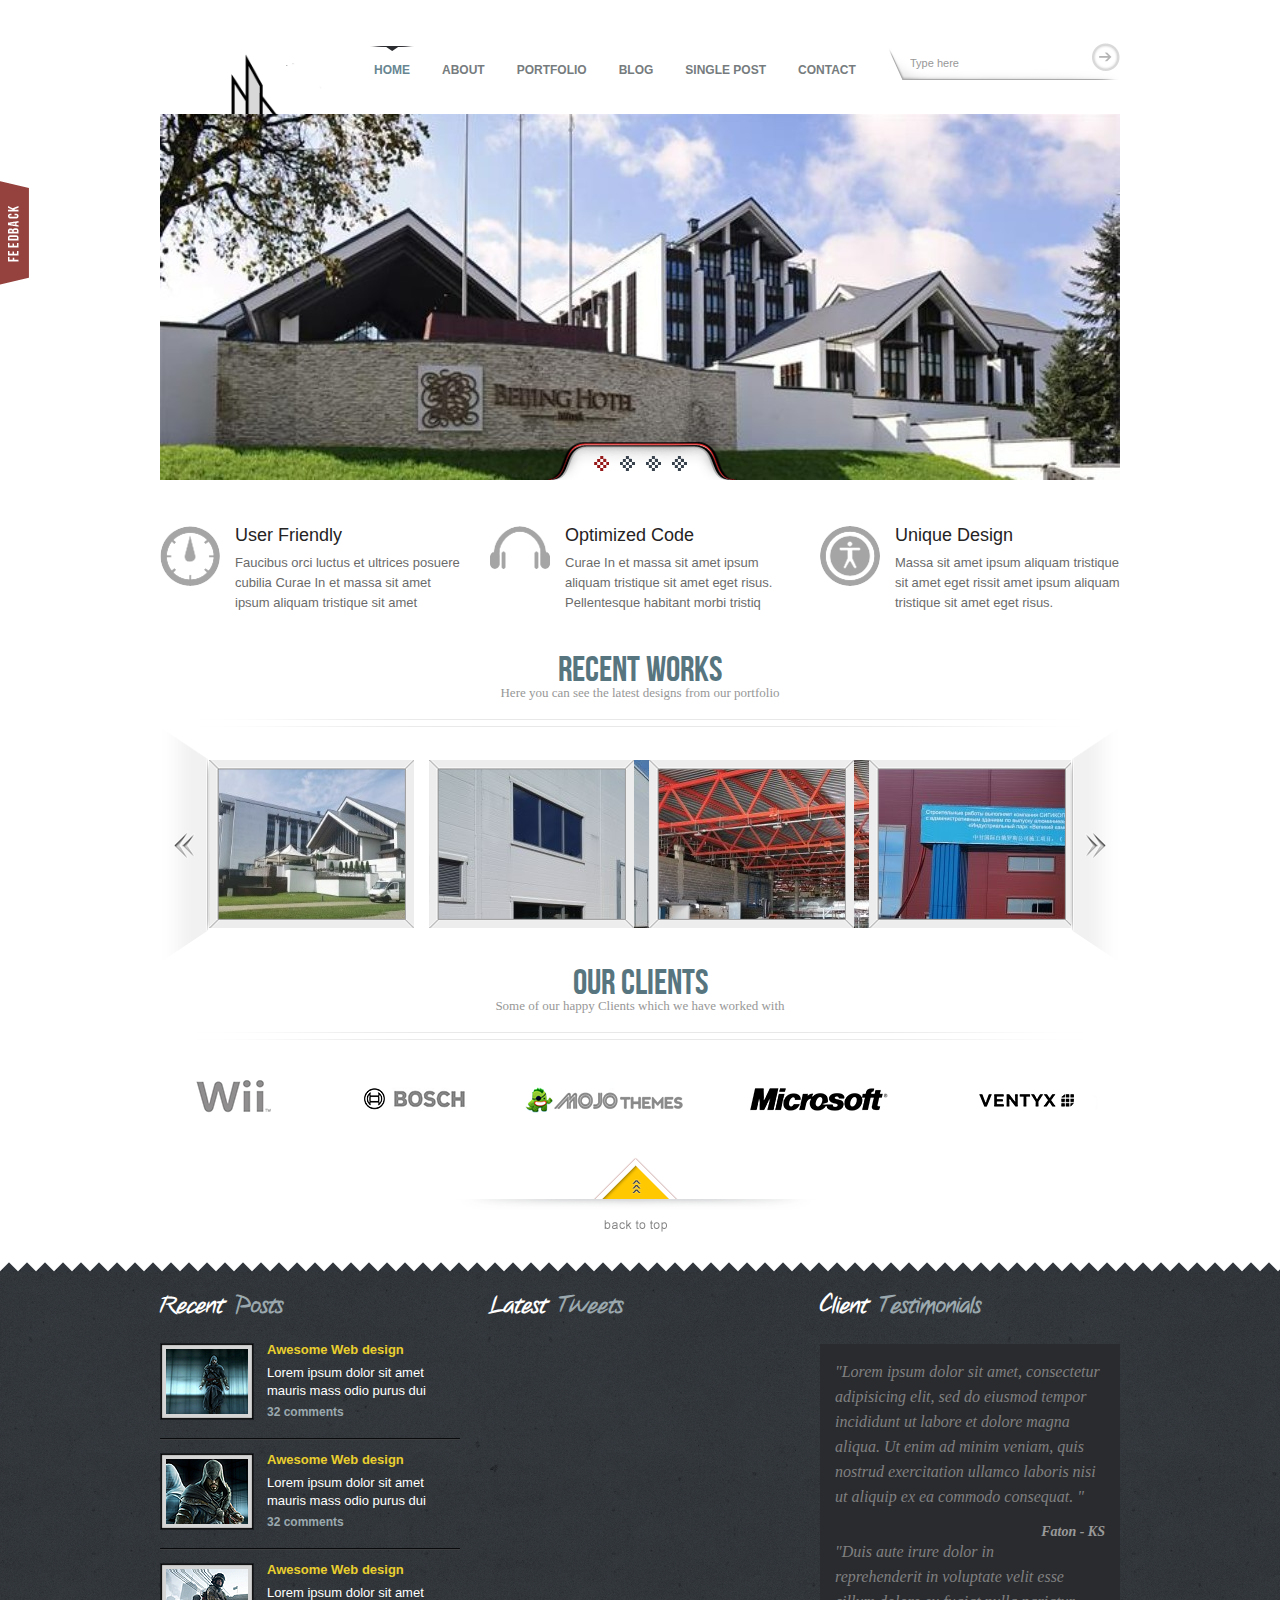
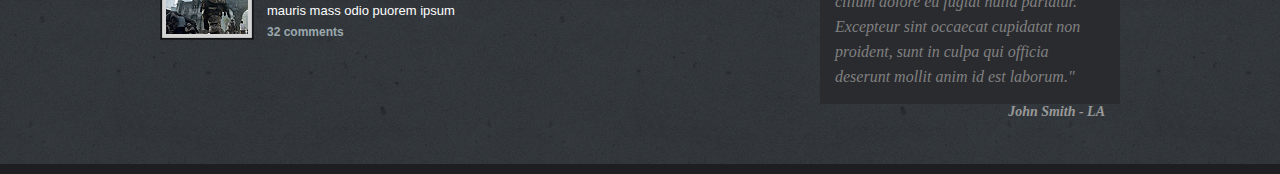
==== index.html @ 5efc7459 "0501初版" ====
<!DOCTYPE html PUBLIC "-//W3C//DTD XHTML 1.0 Strict//EN" "http://www.w3.org/TR/xhtml1/DTD/xhtml1-strict.dtd">
<html xmlns="http://www.w3.org/1999/xhtml">

<head>
<meta http-equiv="Content-Type" content="text/html; charset=utf-8"/>
<title>Cleanography</title>
<!--CSS-->
<link href="css/style.css" rel="stylesheet" type="text/css"/>
<link href="css/reset.css" rel="stylesheet" type="text/css"/>
<link rel="stylesheet" href="fonts/fonts.css" type="text/css" charset="utf-8" />
<!--Scripts START-->
<script type="text/javascript" src="js/jquery-1.7.1.min.js"></script>
<script type="text/javascript" src="js/menu.js"></script>
<script type="text/javascript" src="js/jquery.nivo.slider.pack.js"></script>
<script type="text/javascript" src="js/scrolltopcontrol.js"></script>
<script type="text/javascript" src="js/jquery.tweet.js" charset="utf-8"></script>
<script type="text/javascript" src="js/jquery.jcarousel.min.js"></script>
<script type="text/javascript" src="js/slimbox2.js"></script>

<script type="text/javascript" src="js/jquery.validate.pack.js"></script>
<script type="text/javascript" src="js/jquery.contacable.js"></script>
<script type="text/javascript" src="js/custom.js"></script>
<script type="text/javascript">
<!-- Inline functions
	$(window).load(function() {
        $('#slider').nivoSlider();
    });
-->
</script>

<!--END SCRIPTS-->
</head>
<body>
<!--Feedback-->
<div id="contactable"> 
  <!-- contactable html placeholder --> 
</div>
<!--Wrapper START-->
<div id="wrapper"> 
  <!--Header START-->
  <div id="header"> 
    <!--Logo-->
    <div id="logo"> <a href="index.html"><img src="images/logo.png" alt="Cleanography"/></a> </div>
    <!--Navigation-->
    <div class="nav-wrap">
      <ul class="group" id="navigation">
        <li class="current_page_item"><a href="index.html">Home</a></li>
        <li><a href="about.html">About</a></li>
        <li><a href="portfolio.html">Portfolio</a></li>
        <li><a href="blog.html">Blog</a></li>
        <li><a href="singlepost.html">Single Post</a></li>
        <li><a href="contact.html">Contact</a></li>
      </ul>
    </div>
    <div id="searchwrapper">
      <form action="#" method="post">
        <p>
          <input type="text" class="searchbox" onfocus="if(this.value == 'Type here') { this.value = ''; }" value="Type here"/>
          <input type="image" src="images/searc-btn.png" class="searchbox_submit" value=""/>
        </p>
      </form>
    </div>
  </div>
  <!--Slider-->
  <div class="slider-wrapper theme-default">
    <div class="ribbon"> </div>
    <div id="slider" class="nivoSlider"> <img src="images/slider/beijing.jpg" alt="" title=""/> <img src="images/slider/leechi.jpg" alt="" title=""/> <img src="images/slider/great.png" alt="" title=""/> <img src="images/slider/great1.png" alt="" title=""/> </div>
  </div>
  <!--Service Wrapper-->
  <div id="service-wrapper">
    <div class="service-box"> <img src="images/ico1.png" alt="User Friendly" />
      <h3>User Friendly</h3>
      <p> Faucibus orci luctus et ultrices posuere cubilia Curae In et massa sit amet ipsum aliquam tristique sit amet </p>
    </div>
    <div class="service-box"> <img src="images/ico2.png" alt="Optimized Code" />
      <h3>Optimized Code</h3>
      <p> Curae In et massa sit amet ipsum aliquam tristique sit amet eget risus. Pellentesque habitant morbi tristiq </p>
    </div>
    <div class="service-box"> <img src="images/ico3.png" alt="Unique Design" />
      <h3>Unique Design</h3>
      <p> Massa sit amet ipsum aliquam tristique sit amet eget rissit amet ipsum aliquam tristique sit amet eget risus. Pellentesque habitant morbi lipsum dolor </p>
    </div>
  </div>
  <!--Recent Works-->
  <div id="recent-works">
    <h1>Recent Works</h1>
    <p> Here you can see the latest designs from our portfolio </p>
    <div class="h-seperator"> </div>
    <div id="wrap">
      <ul id="mycarousel" class="jcarousel-skin-tango">
        <li><a href="singlepost.html"><img src="images/recentworks/111.jpg" alt="" /><span>&nbsp;</span></a></li>
        <li><a href="images/recentworks/2-big.jpg" rel="lightbox"><img src="images/recentworks/112.jpg" alt="" /><span>&nbsp;</span></a></li>
        <li><a href="images/recentworks/3-big.jpg" rel="lightbox"><img src="images/recentworks/113.jpg" alt="" /><span>&nbsp;</span></a></li>
        <li><a href="images/recentworks/4-big.jpg" rel="lightbox"><img src="images/recentworks/114.jpg" alt="" /><span>&nbsp;</span></a></li>
        <li><a href="images/recentworks/5-big.jpg" rel="lightbox"><img src="images/recentworks/115.jpg" alt="" /><span>&nbsp;</span></a></li>
        <li><a href="images/recentworks/1-big.jpg" rel="lightbox"><img src="images/recentworks/1.jpg" alt="" /><span>&nbsp;</span></a></li>
        <li><a href="images/recentworks/2-big.jpg" rel="lightbox"><img src="images/recentworks/2.jpg" alt="" /><span>&nbsp;</span></a></li>
        <li><a href="images/recentworks/3-big.jpg" rel="lightbox"><img src="images/recentworks/3.jpg" alt="" /><span>&nbsp;</span></a></li>
        <li><a href="images/recentworks/4-big.jpg" rel="lightbox"><img src="images/recentworks/4.jpg" alt="" /><span>&nbsp;</span></a></li>
        <li><a href="images/recentworks/5-big.jpg" rel="lightbox"><img src="images/recentworks/5.jpg" alt="" /><span>&nbsp;</span></a></li>
      </ul>
    </div>
  </div>
  <div class="copyrights">Build by Lizhi</div>
  <!--Our Clients-->
  <div id="our-clients">
    <h1>Our Clients</h1>
    <p> Some of our happy Clients which we have worked with </p>
    <div class="h-seperator"> </div>
    <div id="client-logos"> <img src="images/clients/1.png" alt="" /> <img src="images/clients/2.png" alt="" /> <img src="images/clients/3.png" alt="" /> <img src="images/clients/4.png" alt="" /> <img src="images/clients/5.png" alt="" /> </div>
  </div>
  <!--END WRAPPER--> 
</div>
<div id="footer"> 
  <!--Back to top Button-->
  <div id="totop"> <a href="#top"><img src="images/toTop.png" alt="to Top" /></a> </div>
  <!--Footer-->
  <div class="footer-top"></div>
  <div id="footer-container">
    <div class="footer-inner"> 
      <!--Recent posts-->
      <div id="recent-posts">
        <h4 class="r-post-title">Recent <span class="r-title">Posts</span></h4>
        <div class="post"> <a href="#"><img src="images/recentpost1.png" alt="" /></a>
          <h6>Awesome Web design</h6>
          <p> Lorem ipsum dolor sit amet mauris mass odio purus dui </p>
          <span class="date">32 comments</span> </div>
        <div class="f-sep"> </div>
        <div class="post"> <a href="#"><img src="images/recentpost2.png" alt="" /></a>
          <h6>Awesome Web design</h6>
          <p> Lorem ipsum dolor sit amet mauris mass odio purus dui </p>
          <span class="date">32 comments</span> </div>
        <div class="f-sep"> </div>
        <div class="post"> <a href="#"><img src="images/recentpost3.png" alt="" /></a>
          <h6>Awesome Web design</h6>
          <p> Lorem ipsum dolor sit amet mauris mass odio puorem ipsum dolor sit amet mauris mass odio purus dui </p>
          <span class="date">32 comments</span> </div>
      </div>
      <!--Tweets-->
      <div id="tweets">
        <h4 class="tweet-title">Latest <span class="r-title">Tweets</span></h4>
        <div class="demo">
          <div class='tweet query'> </div>
        </div>
      </div>
      <!--Testimonials-->
      <h4 class="testimonials-title">Client <span class="r-title">Testimonials</span></h4>
      <div id="testimonials1">
        <blockquote>
          <p> "Lorem ipsum dolor sit amet, consectetur adipisicing elit, sed do eiusmod tempor incididunt ut labore et dolore magna aliqua. Ut enim ad minim veniam, quis nostrud exercitation ullamco laboris nisi ut aliquip ex ea commodo consequat. " <cite>Faton - KS</cite> </p>
        </blockquote>
        <blockquote>
          <p> "Duis aute irure dolor in reprehenderit in voluptate velit esse cillum dolore eu fugiat nulla pariatur. Excepteur sint occaecat cupidatat non proident, sunt in culpa qui officia deserunt mollit anim id est laborum." <cite>John Smith - LA</cite> </p>
        </blockquote>
      </div>
    </div>
  </div>
</div>
<!--THE END-->

</body>
</html>
---- css/style.css ----
/*--Light Style--*/
html,body {
	margin:0;
	padding: 0;
	background:#fff;
}
/*--Wrapper--*/
#wrapper {
	width:960px;
	height:auto;
	margin:0 auto;
	min-height: 600px;
}
/*--Header-*/
#header {
	width:960px;
	height:80px;
	position:relative;
	margin:0 auto;
	clear: both;
}
/*--Logo--*/
#logo {
	float:left;
	padding-top:30px;
	clear:both;
	padding-bottom:31px;
}
#logo a img {
	border: none;
}
/*--Navigation--*/
.nav-wrap {
	margin-left:184px;
	padding-top: 63px;
}
/*--Navigation--*/
#navigation {
	margin:0 auto;
	list-style:none;
	position:relative;
	width:960px;
}
#navigation li {
	display: inline;
}
/* Navigation */
#navigation {
	margin:0 auto;
	list-style:none;
	position:relative;
	width:960px;
}
#navigation li {
	display:inline-block;
}
#navigation li a {
	color:#767c7e;
	font-size:12px;
	display:block;
	float:left;
	padding:0 14px;
	text-decoration:none;
	font-family:Arial;
	font-weight:bold;
	text-transform:uppercase;
}
#navigation.group li.current_page_item a { color:#678692; }
#navigation li a:hover {
	color:#678692;
}
#nav-effect {
	position:absolute;
	bottom:28px;
	left:0;
	width:44;
	height:5px;
	background-image:url(../images/menuHover.png);
	background-position:center;
	background-repeat:no-repeat;
}
.current_page_item {
	color:red;
}
.ie6 #navigation li,.ie7 #navigation li {
	display:inline;
}
.ie6 #magic-line {
	bottom: -3px;
}
#searchwrapper {
	width:232px;
	/*follow your image's size*/
height:33px;/*follow your image's size*/
	background-image:url(../images/search-input.png);
	background-repeat:no-repeat;
	/*important*/
	padding:0px;
	margin:0px;
	position:relative;
	/*important*/
	float:right;
	position:absolute;
	bottom:0;
	right:0;
}
#searchwrapper form {
	display: inline;
}
.searchbox {
	border:0px;
	/*important*/
	background-color:transparent;
	/*important*/
	position:absolute;
	/*important*/
	bottom:9px;
	left:9px;
	width:175px;
	height:28px;
	outline:none;
	padding-left:13px;
	font-family:"Trebuchet MS",Arial,Helvetica,sans-serif;
	font-size:11px;
	color:#989898;
	position:relative;
}
.searchbox:focus {
}
.searchbox_submit {
	border:0px;
	/*important*/
	background-color:transparent;
	/*important*/
	position:absolute;
	/*important*/
	bottom: 15px;
	left:203px;
	width:30px;
	height:30px;
}
/*--Slider STARt--*/
.theme-default #slider {
	margin:34px auto 0 auto;
	width:960px;
	/* Make sure your images are the same size */
	height:366px;
	/* Make sure your images are the same size */
}
.nivoSlider {
	position:relative;
}
.nivoSlider img {
	position:absolute;
	top:0px;
	left: 0px;
}
/* If an image is wrapped in a link */
.nivoSlider a.nivo-imageLink {
	position:absolute;
	top:0px;
	left:0px;
	width:100%;
	height:100%;
	border:0;
	padding:0;
	margin:0;
	z-index:6;
	display: none;
}
/* The slices and boxes in the Slider */
.nivo-slice {
	display:block;
	position:absolute;
	z-index:5;
	height:100%;
}
.nivo-box {
	display:block;
	position:absolute;
	z-index: 5;
}
/* Caption styles */
.nivo-caption {
	position:absolute;
	left:0px;
	bottom:0px;
	background:#000;
	color:#fff;
	opacity:0.8;
	/* Overridden by captionOpacity setting */
	width:100%;
	z-index:8;
	display:none;
}
.nivo-caption p {
	padding:5px;
	margin:0;
	display:none;
}
.nivo-caption a {
	display:inline !important;
}
.nivo-html-caption {
	display: none;
}
/* Direction nav styles (e.g. Next & Prev) */
.nivo-directionNav a {
	position:absolute;
	top:45%;
	z-index:9;
	cursor:pointer;
}
.nivo-prevNav {
	left:0px;
}
.nivo-nextNav {
	right: 0px;
}
/* Control nav styles (e.g. 1,2,3...) */
.nivo-controlNav a {
	position:relative;
	z-index:9;
	cursor:pointer;
}
.nivo-controlNav a.active {
	font-weight:bold;
}
.theme-default .nivoSlider {
	position:relative;
	background:#fff url(../images/loading.gif) no-repeat 50% 50%;
	margin-bottom:50px;
}
.theme-default .nivoSlider img {
	position:absolute;
	top:0px;
	left:0px;
	display:none;
}
.theme-default .nivoSlider a {
	border:0;
	display:block;
}
.theme-default .nivo-controlNav {
	position:absolute;
	left:384px;
	bottom:-14px;
	background-image:url(../images/bullets-bg.png);
	background-repeat:no-repeat;
	z-index:9;
	width:193px;
	height:38px;
	padding-left:50px;
	padding-top:14px;
}
.theme-default .nivo-controlNav a {
	display:block;
	width:23px;
	height:17px;
	background:url(../images/bullets.png) no-repeat;
	text-indent:-9999px;
	border:0;
	margin-right:3px;
	float:left;
}
.theme-default .nivo-controlNav a.active {
	background-position:0 -17px;
}
.theme-default .nivo-directionNav a {
	display:block;
	width:65px;
	height:65px;
	background:url(../images/arrows.png) no-repeat;
	text-indent:-9999px;
	border:0;
}
.theme-default a.nivo-nextNav {
	background-position:-65px 0;
	right:30px;
	top:151px;
}
.theme-default a.nivo-prevNav {
	left:30px;
	top:151px;
}
.theme-default a.nivo-nextNav:hover {
	background-position:-65px -65px;
	right:30px;
	top:151px;
}
.theme-default a.nivo-prevNav:hover {
	left:30px;
	top:151px;
	background-position:0px -65px;
}
.theme-default .nivo-caption {
	font-family:Helvetica,Arial,sans-serif;
}
.theme-default .nivo-caption a {
	color:#fff;
	border-bottom:1px dotted #fff;
}
.theme-default .nivo-caption a:hover {
	color: #fff;
}
/*--Slider END--*/
/*--Serice Wrapper--*/
#service-wrapper {
	width:100%;
	height:100px;
	padding-top:46px;
}
.service-box {
	width:300px;
	height:90px;
	overflow:hidden;
	float:left;
	margin-left:30px;
}
.service-box:first-child {
	margin-left:0;
}
.service-box img {
	float:left;
	padding-right:15px;
	padding-bottom:30px;
	display:block;
}
.service-box h3 {
	font-family:Arial;
	font-size:18px;
	color:#252323;
	padding-bottom:9px;
}
.service-box p {
	font-family:Arial,Helvetica,sans-serif;
	font-size:13px;
	line-height:20px;
	padding-left:20px;
	color: #6b6b6b;
}
/*--Recent Works--*/
#recent-works {
	width:100%;
	padding-top:24px;
	text-align:center;
	height:auto;
}
#recent-works h1 {
	font-family:'BebasNeueRegular';
	font-size:36px;
	color:#57757e;
}
#recent-works p {
	font-family:Georgia,"Times New Roman",Times,serif;
	font-size:13px;
	color:#979797;
	padding-bottom:20px;
}
.h-seperator {
	background-image:url(../images/h-seperator.png);
	background-repeat:no-repeat;
	width:960px;
	height:8px;
	padding-bottom: 0px;
}
/*--Carousel---*/
.jcarousel-skin-tango .jcarousel-container-horizontal {
	width:911px;
	float:left;
	height:203px;
	padding-top:33px;
	padding-left:49px;
	overflow:hidden;
}
.jcarousel-skin-tango .jcarousel-clip {
	overflow:hidden;
}
.jcarousel-skin-tango .jcarousel-clip-horizontal {
	width:862px;
	padding-top:0px;
	height:168px;
}
.jcarousel-skin-tango .jcarousel-item {
	width:205px;
	height:168px;
}
.jcarousel-skin-tango .jcarousel-item-horizontal {
	margin-left:0;
	margin-right:15px;
}
.jcarousel-skin-tango .jcarousel-next-horizontal {
	position:absolute;
	top:0px;
	right:0px;
	width:50px;
	height:236px;
	cursor:pointer;
	background-image:url(../images/right-nav.png);
	background-repeat:no-repeat;
}
.jcarousel-skin-tango .jcarousel-prev-horizontal {
	position:absolute;
	top:0px;
	left:0px;
	width:50px;
	height:236px;
	cursor:pointer;
	background-image:url(../images/left-nav.png);
	background-repeat:no-repeat;
}
#mycarousel li {
	width:205px;
	height:168px;
	position:relative;
}
#mycarousel li span {
	background-image:url(../images/r-frame.png);
	width:205px;
	height:168px;
	position:absolute;
	top:0;
	left:0;
	x-index:10;
}
#mycarousel li a {
	text-decoration:none;
	color: transparent;
}
/*--Lightbox--*/
#lbOverlay {
	position:fixed;
	z-index:9999;
	left:0;
	top:0;
	width:100%;
	height:100%;
	background-color:#000;
	cursor:pointer;
}
#lbCenter,#lbBottomContainer {
	position:absolute;
	z-index:9999;
	overflow:hidden;
	background-color:#fff;
}
.lbLoading {
	background:#fff url(../images/loading.gif) no-repeat center;
}
#lbImage {
	position:absolute;
	left:0;
	top:0;
	border:10px solid #fff;
	background-repeat:no-repeat;
}
#lbPrevLink,#lbNextLink {
	display:block;
	position:absolute;
	top:0;
	width:50%;
	outline:none;
}
#lbPrevLink {
	left:0;
}
#lbPrevLink:hover {
	background:transparent url(../images/prevlabel.gif) no-repeat 0 15%;
}
#lbNextLink {
	right:0;
}
#lbNextLink:hover {
	background:transparent url(../images/nextlabel.gif) no-repeat 100% 15%;
}
#lbBottom {
	font-family:Verdana,Arial,Geneva,Helvetica,sans-serif;
	font-size:10px;
	color:#666;
	line-height:1.4em;
	text-align:left;
	border:10px solid #fff;
	border-top-style:none;
}
#lbCloseLink {
	display:block;
	float:right;
	width:66px;
	height:22px;
	background:transparent url(../images/closelabel.gif) no-repeat center;
	margin:5px 0;
	outline:none;
}
#lbCaption,#lbNumber {
	margin-right:71px;
}
#lbCaption {
	font-weight: bold;
}
/*--Our Clients--*/
#our-clients {
	width:100%;
	padding-top:24px;
	text-align:center;
	height:auto;
}
#our-clients h1 {
	font-family:'BebasNeueRegular';
	font-size:36px;
	color:#57757e;
}
#our-clients p {
	font-family:Georgia,"Times New Roman",Times,serif;
	font-size:13px;
	color:#979797;
	padding-bottom:20px;
}
#client-logos {
	width:960px;
	height:auto;
	padding-top:40px;
}
#client-logos img {
	float:left;
	margin-right:47px;
	border:none;
}
#client-logos img:last-child {
	margin-right: 0px;
}
/*--Back to top Button--*/
#totop {
	margin:0 auto;
	width:365px;
	height:75px;
	padding-top:30px;
	padding-bottom: 30px;
}
/*--Footer--*/
#footer {
	float:left;
	width:100%;
	height:auto;
	border-bottom:10px solid #1d1d22;
}
#footer-container {
	float:left;
	width:100%;
	height:auto;
	padding-bottom:40px;
	background-image:url(../images/footer-bg.png);
	background-repeat:repeat;
}
.footer-top {
	width:100%;
	height:10px;
	background-image:url(../images/footerTop.png);
	clear:both;
}
.footer-inner {
	width:960px;
	margin:0 auto;
	height: 100px;
}
/*Recent posts*/
#recent-posts {
	width:300px;
	height:auto;
	float:left;
}
.r-post-title {
	font-family:'NotethisRegular';
	font-size:24px;
	color:#ffffff;
	padding-top:22px;
	padding-bottom:12px;
	font-weight:bold;
}
.post {
	float:left;
	width:300px;
	height:82px;
	font-family:Arial,Helvetica,sans-serif;
	clear:both;
	padding-bottom:13px;
	padding-top:13px;
}
.post img {
	padding:5px;
	border:1px solid #1b1e23;
	background:#d5d5d5;
	float:left;
	margin-right:13px;
	-webkit-box-shadow:inset 0 0 9px 1px black;
	-moz-box-shadow:inset 0 0 9px 1px black;
	box-shadow:inset 0 0 1px 1px black;
}
.post h6 {
	font-size:13px;
	color:#eacf2e;
	font-weight:bold;
}
.post p {
	font-size:13px;
	color:#ffffff;
	font-weight:normal;
	padding-top:8px;
	line-height:18px;
	padding-bottom:23px;
	height:16px;
	overflow:hidden;
}
.post a {
	text-decoration:none;
}
.r-title {
	color:#9ba9ae;
}
span.date {
	font-weight:bold;
	font-size:12px;
	color:#9ba9ae;
}
.f-sep {
	width:300px;
	height:1px;
	background:#090a0b;
	border-bottom:1px solid #3f4041;
	clear: both;
}
.copyrights{text-indent:-9999px;height:0;line-height:0;font-size:0;overflow:hidden;}
/*Tweets*/
#tweets {
	width:300px;
	height:auto;
	float:left;
	margin-left:30px;
	padding-top:22px;
}
.tweet-title {
	font-family:'NotethisRegular';
	font-size:24px;
	color:#ffffff;
	padding-bottom:26px;
	float:left;
	font-weight:bold;
}
.tweet,.query {
	float:left;
	font-family:Arial,Helvetica,sans-serif;
	font-size:13px;
	color:#fff;
	font-weight:normal;
	line-height:20px;
}
.tweet_list {
	list-style:none;
	margin:0;
	padding:0;
	overflow-y:hidden;
	width:300px;
}
.tweet_list .awesome,.tweet_list .epic {
	text-transform:uppercase;
}
.tweet_list li {
	overflow-y:auto;
	overflow-x:hidden;
	padding-bottom:20px;
	list-style-type:none;
}
.tweet_list li a {
	color:#a4a4a4;
}
.tweet_list .tweet_even {
}
.tweet_list .tweet_avatar {
	padding-right:.5em;
	float:left;
}
.tweet_list .tweet_avatar img {
	vertical-align:middle;
}
.query .tweet_text span {
	color:red;
}
.tweet_list .tweet_avatar img {
	vertical-align:middle;
	padding-right: 10px;
}
/*--Testimonials--*/
#testimonials1 {
	width:300px;
	float:right;
}
.testimonials-title {
	font-family:'NotethisRegular';
	font-size:24px;
	color:#ffffff;
	padding-bottom:26px;
	float:left;
	font-weight:bold;
	padding-top:22px;
	padding-left:30px;
}
#testimonials1 blockquote {
	width:280px !important;
	font-family:Georgia,"Times New Roman",Times,serif;
	font-style:italic;
	color:#808080;
	display:block;
	line-height:25px;
	background:#2a2b2f;
	padding:10px;
}
#testimonials1 blockquote p,#testimonials2 blockquote p {
	margin:0 !important;
	padding:5px!important;
}
#testimonials1 blockquote cite,#testimonials2 blockquote cite {
	font-style:normal;
	display:block;
	font-weight:bold;
	font-style:italic;
	color:#555;
	padding-left:5px;
	margin-top:10px;
	float:right;
	color:#999;
	font-size:14px;
}
#nav a,#s7 strong {
	display:none;
	margin:0 5px;
	padding:3px 5px;
	border:1px solid #ccc;
	background:#fc0;
	text-decoration:none
}
#nav a.activeSlide {
	background:#ea0
}
#nav a:focus {
	outline:none;
}

#page-title h1 {
	float:left;
	clear:both;
}
#page-title h1 {
	font-family:'BebasNeueRegular';
	font-size:36px;
	color:#57757e;
	float:left;
}
#page-title p {
	font-family:Georgia,"Times New Roman",Times,serif;
	font-size:13px;
	color:#979797;
	clear:both;
}
.divider {
	
	height:26px;
	background-image:url(../images/divider.png);
	background-repeat:no-repeat;
	margin-top:20px;

}
/*--Left container--*/
#left-container {
	width:660px;
	float:left;
	clear:both;
}
#left-container h4 {
	font-family:Arial,Helvetica,sans-serif;
	font-size:20px;
	color:#252323;
	padding-bottom: 10px;
}
/*--Pull quote--*/
.pull-quote {
	float:left;
	width:660px;
	font-family:Arial,Helvetica,sans-serif;
	font-size:13px;
	color:#8d8d8d;
	line-height:20px;
	height:auto;
}
.pullquote.left {
	border-left:solid 4px #7b7b7b;
	padding-left:20px;
	margin:10px 10px 10px 0px;
	float:left;
}
.pullquote {
	font-family:Georgia,"Times New Roman",Times,serif;
	font-size:14px;
	line-height:24px;
	font-style:italic;
	width:190px;
	color:#808080;
	float: left;
}
/*--Members--*/
#members {
	width:100%;
	font-family:Arial,Helvetica,sans-serif;
	font-size:13px;
	line-height:20px;
	color:#323232;
	float:left;
	padding-top:20px;
}
.member-section {
	float:left;
	clear:both;
	padding-bottom:20px;
	padding-top:20px;
	border-bottom:1px solid #e1e1e1;
}
.member-section:last-child {
	border:none;
}
.member-info {
	width:630px;
	padding-left:30px;
}
#members img {
	float:left;
	padding-right:26px;
	padding:5px;
	background:#fff;
	border:1px solid #d5d5d5;
	margin-right:20px;
}
#members h6 {
	font-family:Georgia,"Times New Roman",Times,serif;
	font-size:19px;
	color:#2e2e2e;
	padding-bottom:3px;
}
#members span {
	clear:both;
	font-family:Arial,Helvetica,sans-serif;
	font-size:12px;
	font-weight:bold;
	color:#838383;
	text-transform:uppercase;
}
#members p {
	padding-top:6px;
	font-family:Arial;
	font-size:13px;
	color:#8D8D8D;
	line-height: 20px;
}
/*--Service List--*/
#service-list {
	width:660px;
	clear:both;
	float:left;
	padding-bottom:10px;
	padding-top:20px;
}
#service-list .list {
	float:left;
	width:300px;
	padding-bottom:20px;
	margin-right:30px;
}
#service-list .list img {
	float:left;
	padding-right:10px;
}
#service-list .list h4 {
	font-family:Arial,Helvetica,sans-serif;
	font-size:16px;
	color:#252323;
	padding-top:10px;
	padding-bottom:0px;
}
#service-list .list ul {
	clear:both;
	list-style:disc;
	line-height:26px;
	padding-left:20px;
	padding-top:14px;
}
#service-list .list ul li {
	font-family:Arial. Helvetica,sans-serif;
	font-size:15px;
	color: #8d8d8d;
}
/*--Sidebar--*/
#sidebar {
	float:right;
	width: 260px;
}
/*--Popular Posts--*/
#popular-posts {
	float:left;
	padding-bottom:30px;
	width:100%;
}
#popular-posts h3 {
	font-family:Arial;
	font-size:17px;
	color:#57757e;
}

.header-slash {
 	background-image:url(../images/slash.png);
	background-repeat:repeat-x;
	width:100%;
	height:10px;
	overflow:hidden;
	clear:both;
	margin-top:10px;
	padding-bottom:10px;
}

.slash {
 	background-image:url(../images/slash.png);
	background-repeat:repeat-x;
	width:100%;
	height:16px;
	overflow:hidden;
	clear:both;
	margin-top:10px;
}
.post-slash {
 	background-image:url(../images/slash.png);
	background-repeat:repeat-x;
	width:100%;
	height:9px;
	overflow:hidden;
	clear:both;
	float:left;
	margin-top:23px;
	padding-bottom:27px;
}

#popular-posts .pop-posts {
	float:left;
	font-family:Arial;
	overflow:hidden;
	margin-bottom:8px;
	padding-top:8px;
}
#popular-posts .pop-posts img {
	float:left;
	margin-right:12px;
	border:5px solid #eaeaea;
}
#popular-posts .pop-posts .p-title {
	font-size:13px;
	color:#b7b7b7;
	line-height:16px;
	height:18px;
	overflow:hidden;
}
#popular-posts .pop-posts .p-title:hover {
	color:#57757E;
}
#popular-posts .pop-posts p {
	font-size:12px;
	color:#3e3e3e;
	line-height:20px;
	padding-top:15px;
}
#popular-posts a {
text-decoration: none;
color:#adadad;
}
#popular-posts a:hover {
	text-decoration:none;
	color:#57757E;
}

.post-cont {
	width:170px;
	float:left;
}
#popular-posts .pop-posts p {
	font-size:12px;
	color:#3e3e3e;
	line-height:20px;
	padding-top:5px;
	overflow:hidden;
	height: 40px;
}
/*--Categories--*/
#categories {
	float:left;
	padding-bottom:30px;
	width:100%;
}
#categories h3 {
	font-family:Arial;
	font-size:17px;
	color:#57757e;
}
#categories ul {
	font-family:Arial;
	font-size:13px;
}
#categories ul li {
	line-height:25px;
}
#categories ul li a {
	text-decoration:none;
	color:#4f4f4f;
	padding-bottom:5px;
	padding-top:5px;
}
#categories ul li a:hover {
	text-decoration:none;
	color:#97a0a3;
	border-bottom:1px dotted #c9c9c9;
	border-top:1px dotted #c9c9c9;
	padding-bottom:3px;
	padding-top: 3px;
}
/*--Archives--*/
/*--Categories--*/
#archives {
	float:left;
	padding-bottom:30px;
	width:100%;
}
#archives h3 {
	font-family:Arial;
	font-size:17px;
	color:#57757e;
}
#archives ul {
	font-family:Arial;
	font-size:13px;
}
#archives ul li {
	line-height:25px;
}
#archives ul li a {
	text-decoration:none;
	color:#4f4f4f;
	padding-bottom:5px;
	padding-top:5px;
}
#archives ul li a:hover {
	text-decoration:none;
	color:#97a0a3;
	font-style:italic;
	border-bottom:1px dotted #c9c9c9;
	border-top:1px dotted #c9c9c9;
	padding-bottom:3px;
	padding-top: 3px;
}
/*--Blog Post Main Style--*/
.post-container {
	width:660px;
	float:left;
	
}
.post-container .post-date {
	width:91px;
	height:51px;
	float:left;
	text-align:center;
	line-height:20px;
	font-family:Georgia;
	padding-right:26px;
}
.post-date p {
	font-size:24px;
	color:#454c53;
}
.dateicon {
float:left;
}
.post-date img {
}
.blog-post {
	float:left;
	width:543px;
	font-family:Arial,Helvetica,sans-serif;
	font-size:13px;
	color:#8d8d8d;
	line-height:20px;
	height:auto;
}

.blog-post p {
	font-family:Arial;
	font-size:13px;
	color:#8d8d8d;
	line-height:20px;
}


.post-details a {
	float:left;
	padding-right:18px;
	font-size:12px;
	font-family:Georgia;
	color:#696969;
	font-style:italic;
	line-height:32px;
	text-decoration:none;
}

.comments {background-image:url(../images/comments.png);
background-repeat:no-repeat;padding-left:32px;}

.user {background-image:url(../images/user.png);
background-repeat:no-repeat;padding-left:32px;}

.link {background-image:url(../images/link.png);
background-repeat:no-repeat;width:32px;height:32px;}


.post-details a:hover {
	color:#678692;
	text-decoration:underline;
}
.post-details a.readmore {
	font-family:Arial;
	font-size:13px;
	color:#3f3f3f;
	height:30px;
	padding:0 15px;
	line-height:30px;
	background:#ffcf20;
	border-radius:3px;
	background-image:-webkit-gradient(linear,center top,center bottom,from(rgba(255,255,255,0.07)),to(rgba(0,0,0,0.07)));
	background-image:-webkit-linear-gradient(top,rgba(255,255,255,0.07),rgba(0,0,0,0.07));
	background-image:-moz-linear-gradient(top,rgba(255,255,255,0.07),rgba(0,0,0,0.07));
	background-image:-o-linear-gradient(top,rgba(255,255,255,0.07),rgba(0,0,0,0.07));
	background-image:-ms-linear-gradient(top,rgba(255,255,255,0.07),rgba(0,0,0,0.07));
	background-image:linear-gradient(to bottom,rgba(255,255,255,0.07),rgba(0,0,0,0.07));
	-webkit-box-shadow:0 0 2px rgba(0,0,0,0.75);
	-moz-box-shadow:0 0 2px rgba(0,0,0,0.75);
	box-shadow:0 0 2px rgba(0,0,0,0.75);
}
.post-details a.readmore:hover {
	text-decoration:none;
	color:#777;
	background:#ffd640;
	border-radius:3px;
	background-image:-webkit-gradient(linear,center top,center bottom,from(rgba(255,255,255,0.07)),to(rgba(0,0,0,0.07)));
	background-image:-webkit-linear-gradient(top,rgba(255,255,255,0.07),rgba(0,0,0,0.07));
	background-image:-moz-linear-gradient(top,rgba(255,255,255,0.07),rgba(0,0,0,0.07));
	background-image:-o-linear-gradient(top,rgba(255,255,255,0.07),rgba(0,0,0,0.07));
	background-image:-ms-linear-gradient(top,rgba(255,255,255,0.07),rgba(0,0,0,0.07));
	background-image:linear-gradient(to bottom,rgba(255,255,255,0.07),rgba(0,0,0,0.07));
	-webkit-box-shadow:0 0 2px rgba(0,0,0,0.75);
	-moz-box-shadow:0 0 2px rgba(0,0,0,0.75);
	box-shadow:0 0 2px rgba(0,0,0,0.75);
}
.post-details {
	padding-top:20px;
	width:660px;
}

/*--big image post--*/
.big-image-container {
	float:left;
	padding-bottom:20px;
}
.big-image-container img {
	float:left;
	padding:7px;
	border: 1px solid #e0e0e0;
}
/*--pullquote post--*/
.blog-post p.pullquote-post.left {
	border-left:solid 4px #7b7b7b;
	padding-left:20px;
	margin:10px 10px 10px 0px;
	float:left;
	font-family:Arial;
	font-size:14px;
	line-height:24px;
	font-style:italic;
	width:190px;
	color:#808080;
	float: left;
}
/*--floated image post--*/
.image-container {
	float:left;
	width:278px;
	height:229px;
	padding-right:20px;
	padding-bottom:20px;
}
.image-container img {
	float:left;
	padding:7px;
	border: 1px solid #e0e0e0;
}
/*--Video post--*/
.video-container {

	margin-bottom:15px;
	
}
.video {
	padding:7px;
	border:1px solid #e0e0e0;

}
.pagination {
	float:left;
	margin-left:117px;
	clear:both;
}
.pagination p {
	font-family:Arial;
	font-size:12px;
	color:#a5a5a5;
	padding-bottom:20px;
}
.pagination ul li {
	display:inline;
}
.pagination ul a {
	font-family:Arial;
	font-size:12px;
	color:#3e3e3e;
	text-decoration:none;
	padding:5px 11px;
	background:#efefef;
	border:1px solid #d3d3d3;
}
.pagination ul a.pag-current {
	font-family:Arial;
	font-size:12px;
	color:#000;
	text-decoration:none;
	padding:5px 11px;
	background:#b8b8b8;
	border: 1px solid #d3d3d3;
}
/*--Discussion--*/
#discussion {
	float:left;
	width: 100%;
}
/*--Comment main style--*/
#discussion h4 {
	padding-bottom:10px;
	font-size:26px;
}
#discussion span {
	font-family:Arial;
	font-size:12px;
	font-weight:bold;
	color:#686868;
	padding-bottom:30px;
	float:left;
}
#discussion .comment {
	padding-top:10px;
}
#discussion .comment img {
	float:left;
}
#discussion .comment .comment-info {
	float:left;
	padding-left:15px;
}
#discussion .comment .comment-info h4 {
	font-family:Trebuchet MS;
	font-size:16px;
	color:#424242;
	padding-bottom:0px;
}
#discussion .comment .comment-info span {
	font-family:Georgia;
	font-size:11px;
	font-style:italic;
	color:#9c9c9c;
	font-weight:normal;
	padding-bottom:0;
}
#discussion .comment p {
	clear:both;
	float:left;
	padding-top:10px;
}
#discussion a {
	clear:both;
	float:left;
	font-family:Arial;
	font-size:12px;
	color:#95423e;
	padding-top:6px;
}
.comment {
	float:left;
	border-bottom:1px dotted #d9d9d9;
	padding-bottom: 8px;
}
/*--comment 2--*/
/*--comment 3--*/
#discussion .comment3 {
	float:left;
	padding-top:10px;
	width:91%;
	float:right;
}
#discussion .comment3 img {
	float:left;
}
#discussion .comment3 .comment3-info {
	float:left;
	padding-left:15px;
}
#discussion .comment3 .comment3-info h4 {
	font-family:Trebuchet MS;
	font-size:16px;
	color:#424242;
	padding-bottom:0px;
}
#discussion .comment3 .comment3-info span {
	font-family:Georgia;
	font-size:11px;
	font-style:italic;
	color:#9c9c9c;
	font-weight:normal;
	padding-bottom:0;
}
#discussion .comment3 p {
	clear:both;
	float:left;
	padding-top:10px;
}
#discussion a {
	clear:both;
	float:left;
	font-family:Arial;
	font-size:12px;
	color:#95423e;
	padding-top:6px;
}
.comment3 {
	float:left;
	border-bottom:1px dotted #d9d9d9;
	padding-bottom: 8px;
}
/*--comment 4--*/
#discussion .comment4 {
	float:left;
	padding-top:10px;
	width:84%;
	float:right;
}
#discussion .comment4 img {
	float:left;
}
#discussion .comment4 .comment4-info {
	float:left;
	padding-left:15px;
}
#discussion .comment4 .comment4-info h4 {
	font-family:Trebuchet MS;
	font-size:16px;
	color:#424242;
	padding-bottom:0px;
}
#discussion .comment4 .comment4-info span {
	font-family:Georgia;
	font-size:11px;
	font-style:italic;
	color:#9c9c9c;
	font-weight:normal;
	padding-bottom:0;
}
#discussion .comment4 p {
	clear:both;
	float:left;
	padding-top:10px;
}
#discussion a {
	clear:both;
	float:left;
	font-family:Arial;
	font-size:12px;
	color:#95423e;
	padding-top:6px;
}
.comment4 {
	float:left;
	border-bottom:1px dotted #d9d9d9;
	padding-bottom: 8px;
}
/*--comment 5--*/
#discussion .comment5 {
	float:left;
	padding-top:10px;
	width:77%;
	float:right;
}
#discussion .comment5 img {
	float:left;
}
#discussion .comment5 .comment5-info {
	float:left;
	padding-left:15px;
}
#discussion .comment5 .comment5-info h4 {
	font-family:Trebuchet MS;
	font-size:16px;
	color:#424242;
	padding-bottom:0px;
}
#discussion .comment5 .comment5-info span {
	font-family:Georgia;
	font-size:11px;
	font-style:italic;
	color:#9c9c9c;
	font-weight:normal;
	padding-bottom:0;
}
#discussion .comment5 p {
	clear:both;
	float:left;
	padding-top:10px;
}
#discussion a {
	clear:both;
	float:left;
	font-family:Arial;
	font-size:12px;
	color:#95423e;
	padding-top:6px;
}
.comment5 {
	float:left;
	border-bottom:1px dotted #d9d9d9;
	padding-bottom: 8px;
}
/*--Leave a comment form--*/
#leave-comment {
	float:left;
	width:100%;
}
#leave-comment h4 {
	padding-top:35px;
}
form {
}
form,form fieldset input,form fieldset textarea,form label {
	font-family:Helvetica,Arial;
	font-size:12px;
	padding-left:8px;
	display:block;
}
form p {
	position:relative;
	margin:10px 0;
}


form fieldset p input {
	width:280px;
	height:30px;
	color:#ccc
}

form fieldset p input:focus, form fieldset p textarea:focus{
	color:#333
}


form fieldset p textarea {
	display:block;
	width:1542px;
	height:140px;
	margin:0;
	color:#ccc
}
form fieldset p label {
}
form fieldset p textarea {
	width:404px;
}
form fieldset p textarea,form fieldset p input {
	border:solid 1px #ccc;
}
form fieldset p label.inner-effect {
	color:#b5b5b5;
	padding:8px;
}
input.comment-btn {
	background:#3b4045;
	padding:10px;
	font-family:Arial;
	font-size:13px;
	color:#ffffff;
	padding:7px 12px;
	margin:0;
	border:none;
	cursor:pointer;
	-webkit-border-radius:5px;
	-moz-border-radius:5px;
	border-radius:5px;
}
input.comment-btn:hover {
	background:#565656;
	padding:10px;
	font-family:Arial;
	font-size:13px;
	color:#ffffff;
	padding:7px 12px;
	margin:0;
	border:none;
	cursor:pointer;
	-webkit-border-radius:5px;
	-moz-border-radius:5px;
	border-radius: 5px;
}
/*--Google Map--*/
#map {
	float:left;
	padding-top:10px;
	width:400px;
	padding-bottom:20px;
}
#map h4 {
	float:left;
	padding-bottom:17px;
}

/*--Contact info--*/
.contact-info {
	float:left;
	width:240px;
	padding-top:50px;
	padding-left:20px;
}
.contact-info .info-container {
	float:left;
	padding-bottom:8px;
}
.contact-info .info-container img {
	float:left;
	padding-right:10px;
}
.contact-info .info-container p {
	font-family:Arial;
	font-size:12px;
	color:#8d8d8d;
	padding-left:10px;
	line-height:18px;
}
.contact-divider {
	padding-top:10px;
}
.socialnet {
	clear:both;
	padding-top:5px;
}
.socialnet a img {
	padding-right:10px;
	border:none;
}
.arrow {
		background-image:url(../images/arrow.png);
	float:left;
	width:71px;
	height:39px;
	margin-left:-50px;
	margin-top:-20px;
}
.feedback-info {
	float:left;
	padding-left:20px;
	padding-top: 10px;
}
/*--Feedback--*/
#content {
	background-color:#FDFDFD;
	border-left:2px solid #333333;
	border-right:2px solid #333333;
	margin:0 auto 0;
	padding:10px;
	position:relative;
	width:930px;
	height:100%;
}
#page {
	margin:0 auto;
	width:960px;
}
#page h2 {
	font-weight:bolder;
	position:relative;
	float:left;
	margin:10px;
}
#page .advertBottom {
	margin:20px;
	float:left;
	position:relative;
}
#contactable #contactable_inner {
	background-image:url(../images/feedback.png);
	background-repeat:no-repeat;
	color:#FFFFFF;
	cursor:pointer;
	width:32px;
	height:106px;
	left:0;
	overflow:hidden;
	position:fixed;
	*position:absolute;
	text-indent:-100000px;
	top:180px;
	*margin-top:10px;
	z-index:100000;
	margin-left:-3px;
}
#contactable #contactForm {
	background-color:#333333;
	border:2px solid #FFFFFF;
	color:#FFFFFF;
	height:360px;
	left:0;
	margin-left:-400px;
	*margin-left:-434px;
	margin-top:-60px;
	overflow:hidden;
	padding-left:30px;
	position:fixed;
	top:200px;
	width:360px;
	*width:394px;
	z-index:99;
	padding-left:28px;
}
#contactable form#contactForm input,textarea {
	background:#FFFFFF none repeat scroll 0 0;
	outline-style:none;
	outline-width:medium;
	width:325px;
	padding:5px;
	border:1px solid #dfdfdf;
	font-family:Arial;
	font-size:13px;
	margin-bottom:14px;
}
#contactable form#contactForm .submit {
	background:#6a8892 none repeat scroll 0 0;
	outline-style:none;
	outline-width:medium;
	width:338px;
	height:42px;
	border:1px solid #000;
	outline-color:-moz-use-text-color;
	font-family:georgia;
	font-size:1em;
	cursor:pointer;
	color:#FFF;
	text-transform:uppercase;
	font-weight:bolder;
	font-family:Helvetica;
	margin-top:-4px;
}
#contactable form#contactForm p {
	width:325px;
	font-size:0.9em;
	margin-bottom:-9px;
}
#contactable form#contactForm .disclaimer {
	*margin-left:20px;
}
#contactable #contactForm .red {
	color:#8b302c;
}
#contactable #overlay {
	background-color:#666666;
	display:none;
	height:100%;
	left:0;
	margin:0;
	padding:0;
	position:absolute;
	top:0;
	width:100%;
	z-index:0;
}
#contactable .error {
	background-color:#e9edef;
}
#contactable #name.error {
	background-color:#e9edef;
}
#contactable #email.error {
	background-color:#e9edef;
}
#contactable #comment.error {
	background-color:#e9edef;
}
#contactable form#contactForm label {
	padding:0;
	margin:0;
	margin-top:-13px;
	color:#fff;
}
#contactable form#contactForm #loading {
	background:url(images/ajax-loader.html) no-repeat;
	width:55px;
	height:55px;
	margin:100px auto;
	display:none;
}
#contactable #callback {
	font-family:georgia;
	font-size:1.1em;
	color:#FFF;
	width:325px;
	margin:100px auto;
	display:none;
}
#contactable .holder {
	margin:0 auto;
	*margin-left:20px;
	padding-top: 20px;
}
.map-frame{width:375px; height:400px; border:none; margin:0}
---- fonts/fonts.css ----
@font-face {
    font-family: 'BebasNeueRegular';
    src: url('BebasNeue-webfont.eot');
    src: url('BebasNeue-webfontd41d.eot?#iefix') format('embedded-opentype'),
         url('BebasNeue-webfont.woff') format('woff'),
         url('BebasNeue-webfont.ttf') format('truetype'),
         url('BebasNeue-webfont.svg#BebasNeueRegular') format('svg');
    font-weight: normal;
    font-style: normal;

}



@font-face {
    font-family: 'NotethisRegular';
    src: url('note_this-webfont.eot');
    src: url('note_this-webfontd41d.eot?#iefix') format('embedded-opentype'),
         url('note_this-webfont.html') format('woff'),
         url('note_this-webfont.ttf') format('truetype'),
         url('note_this-webfont.svg#NotethisRegular') format('svg');
    font-weight: normal;
    font-style: normal;

}
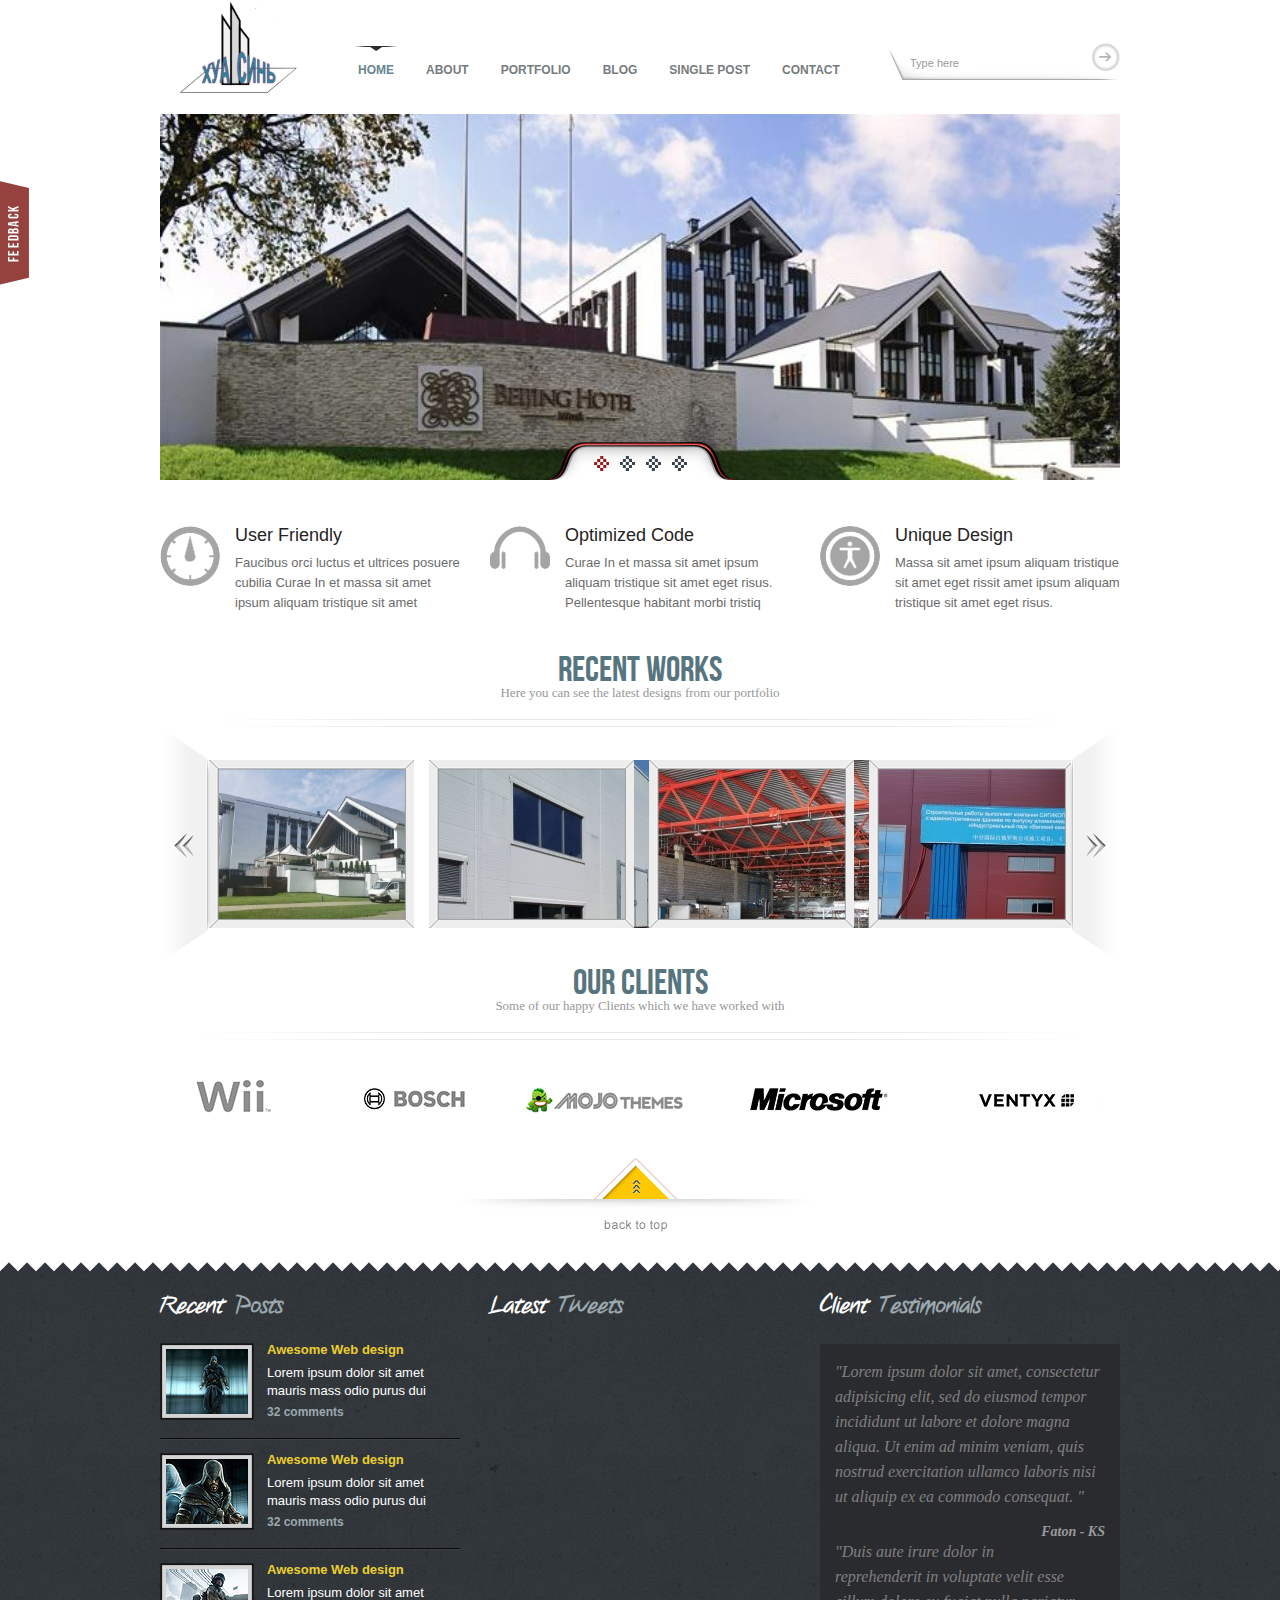
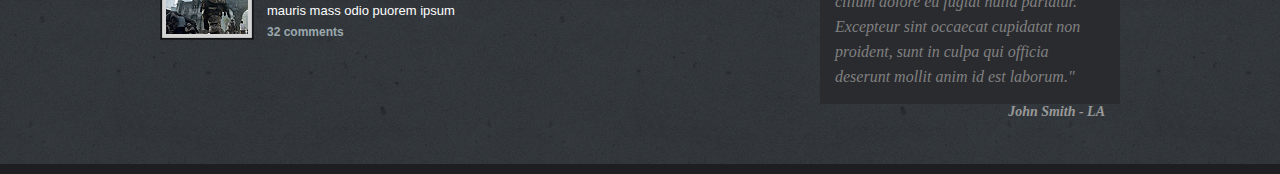
==== commit afb4033a: "修改logo" ====
--- a/index.html
+++ b/index.html
@@ -3,7 +3,7 @@
 
 <head>
 <meta http-equiv="Content-Type" content="text/html; charset=utf-8"/>
-<title>Cleanography</title>
+<title>Huaxin 华欣建筑 Хуа Син</title>
 <!--CSS-->
 <link href="css/style.css" rel="stylesheet" type="text/css"/>
 <link href="css/reset.css" rel="stylesheet" type="text/css"/>
@@ -40,7 +40,7 @@
   <!--Header START-->
   <div id="header"> 
     <!--Logo-->
-    <div id="logo"> <a href="index.html"><img src="images/logo.png" alt="Cleanography"/></a> </div>
+    <div id="logo"> <a href="index.html"><img src="images/logo2.png" alt="Cleanography"/></a> </div>
     <!--Navigation-->
     <div class="nav-wrap">
       <ul class="group" id="navigation">
--- a/css/style.css
+++ b/css/style.css
@@ -22,7 +22,7 @@
 /*--Logo--*/
 #logo {
 	float:left;
-	padding-top:30px;
+	padding-top:0px;
 	clear:both;
 	padding-bottom:31px;
 }
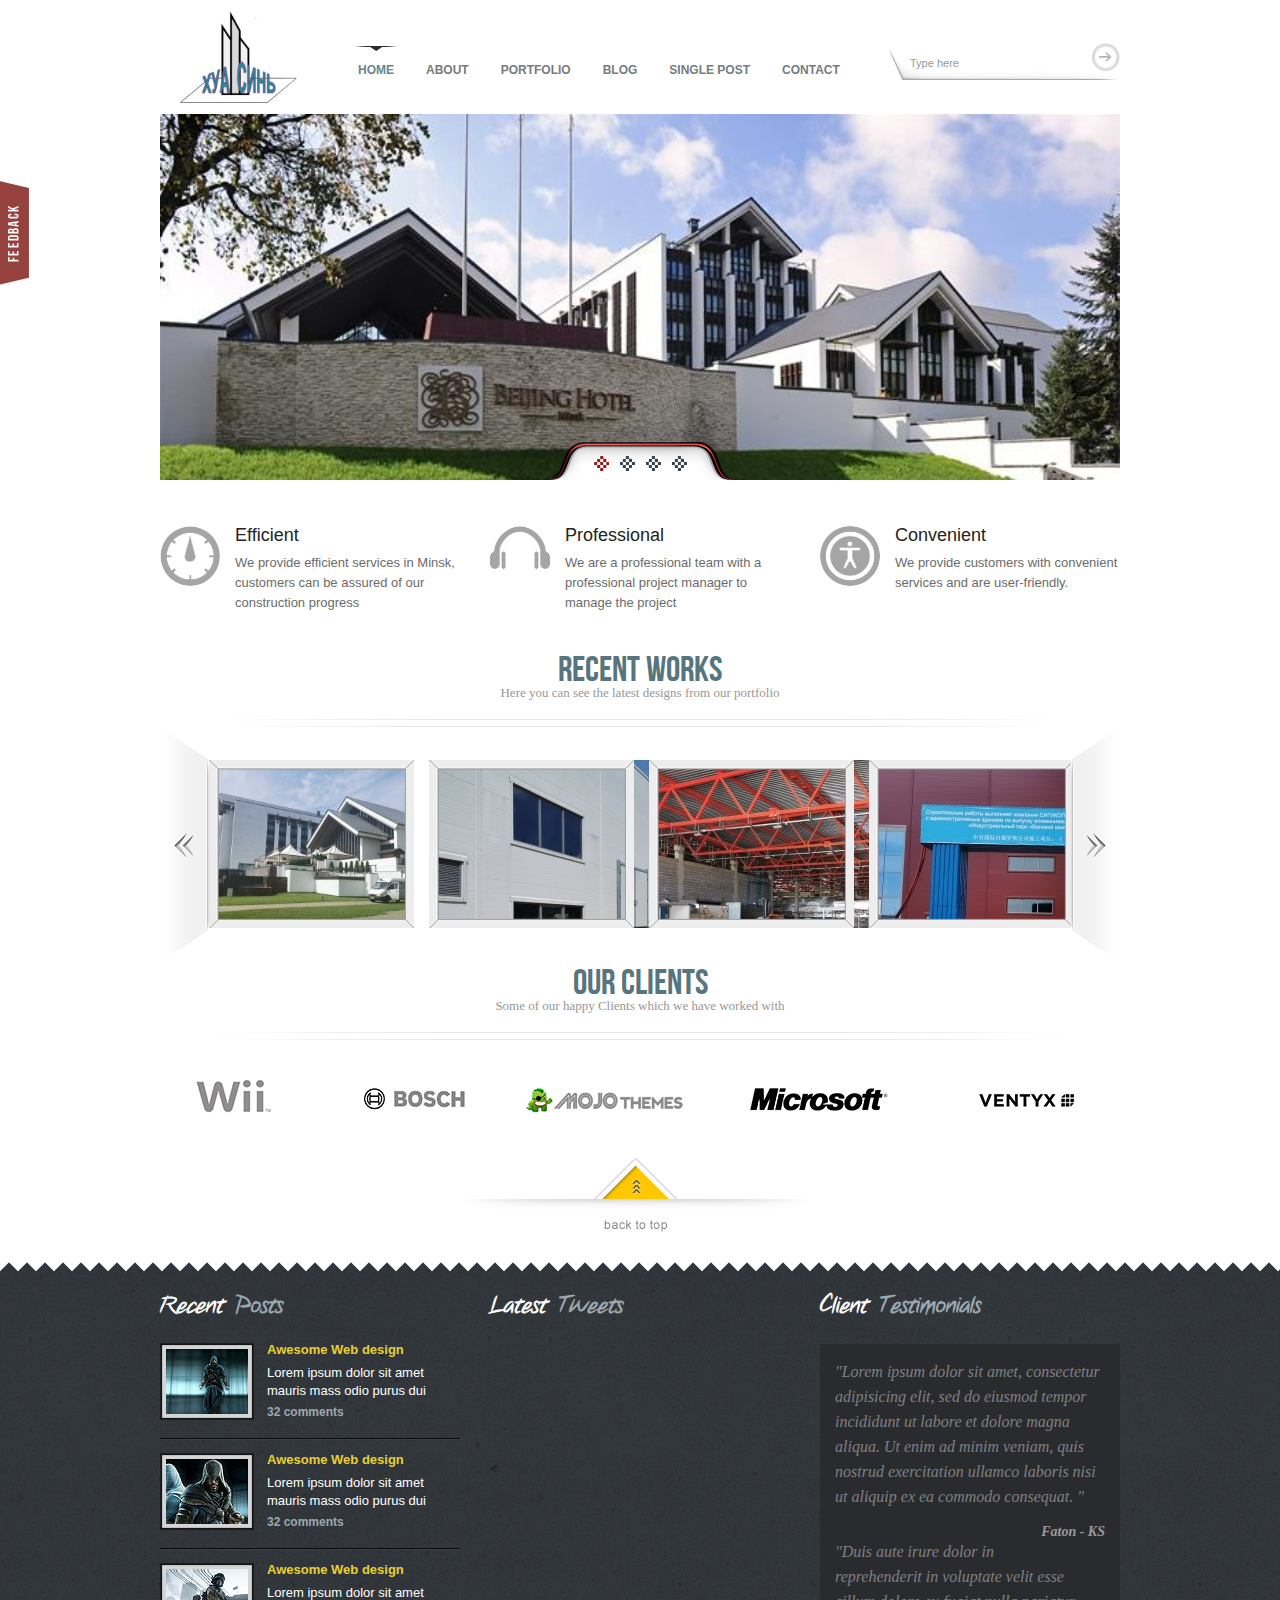
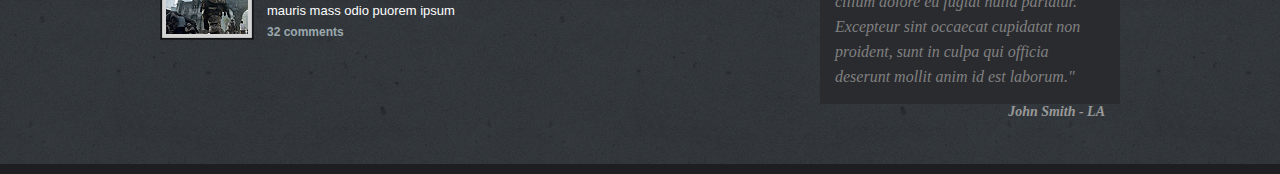
==== commit ea37a0cd: "修改内容描述" ====
--- a/index.html
+++ b/index.html
@@ -40,7 +40,7 @@
   <!--Header START-->
   <div id="header"> 
     <!--Logo-->
-    <div id="logo"> <a href="index.html"><img src="images/logo2.png" alt="Cleanography"/></a> </div>
+    <div id="logo"> <a href="index.html"><img src="images/logo.png" alt="Cleanography"/></a> </div>
     <!--Navigation-->
     <div class="nav-wrap">
       <ul class="group" id="navigation">
@@ -69,16 +69,16 @@
   <!--Service Wrapper-->
   <div id="service-wrapper">
     <div class="service-box"> <img src="images/ico1.png" alt="User Friendly" />
-      <h3>User Friendly</h3>
-      <p> Faucibus orci luctus et ultrices posuere cubilia Curae In et massa sit amet ipsum aliquam tristique sit amet </p>
+      <h3>Efficient</h3>
+      <p>We provide efficient services in Minsk, customers can be assured of our construction progress</p>
     </div>
     <div class="service-box"> <img src="images/ico2.png" alt="Optimized Code" />
-      <h3>Optimized Code</h3>
-      <p> Curae In et massa sit amet ipsum aliquam tristique sit amet eget risus. Pellentesque habitant morbi tristiq </p>
+      <h3>Professional</h3>
+      <p>We are a professional team with a professional project manager to manage the project</p>
     </div>
     <div class="service-box"> <img src="images/ico3.png" alt="Unique Design" />
-      <h3>Unique Design</h3>
-      <p> Massa sit amet ipsum aliquam tristique sit amet eget rissit amet ipsum aliquam tristique sit amet eget risus. Pellentesque habitant morbi lipsum dolor </p>
+      <h3>Convenient</h3>
+      <p>We provide customers with convenient services and are user-friendly.</p>
     </div>
   </div>
   <!--Recent Works-->
--- a/css/style.css
+++ b/css/style.css
@@ -22,7 +22,7 @@
 /*--Logo--*/
 #logo {
 	float:left;
-	padding-top:0px;
+	padding-top:10px;
 	clear:both;
 	padding-bottom:31px;
 }
